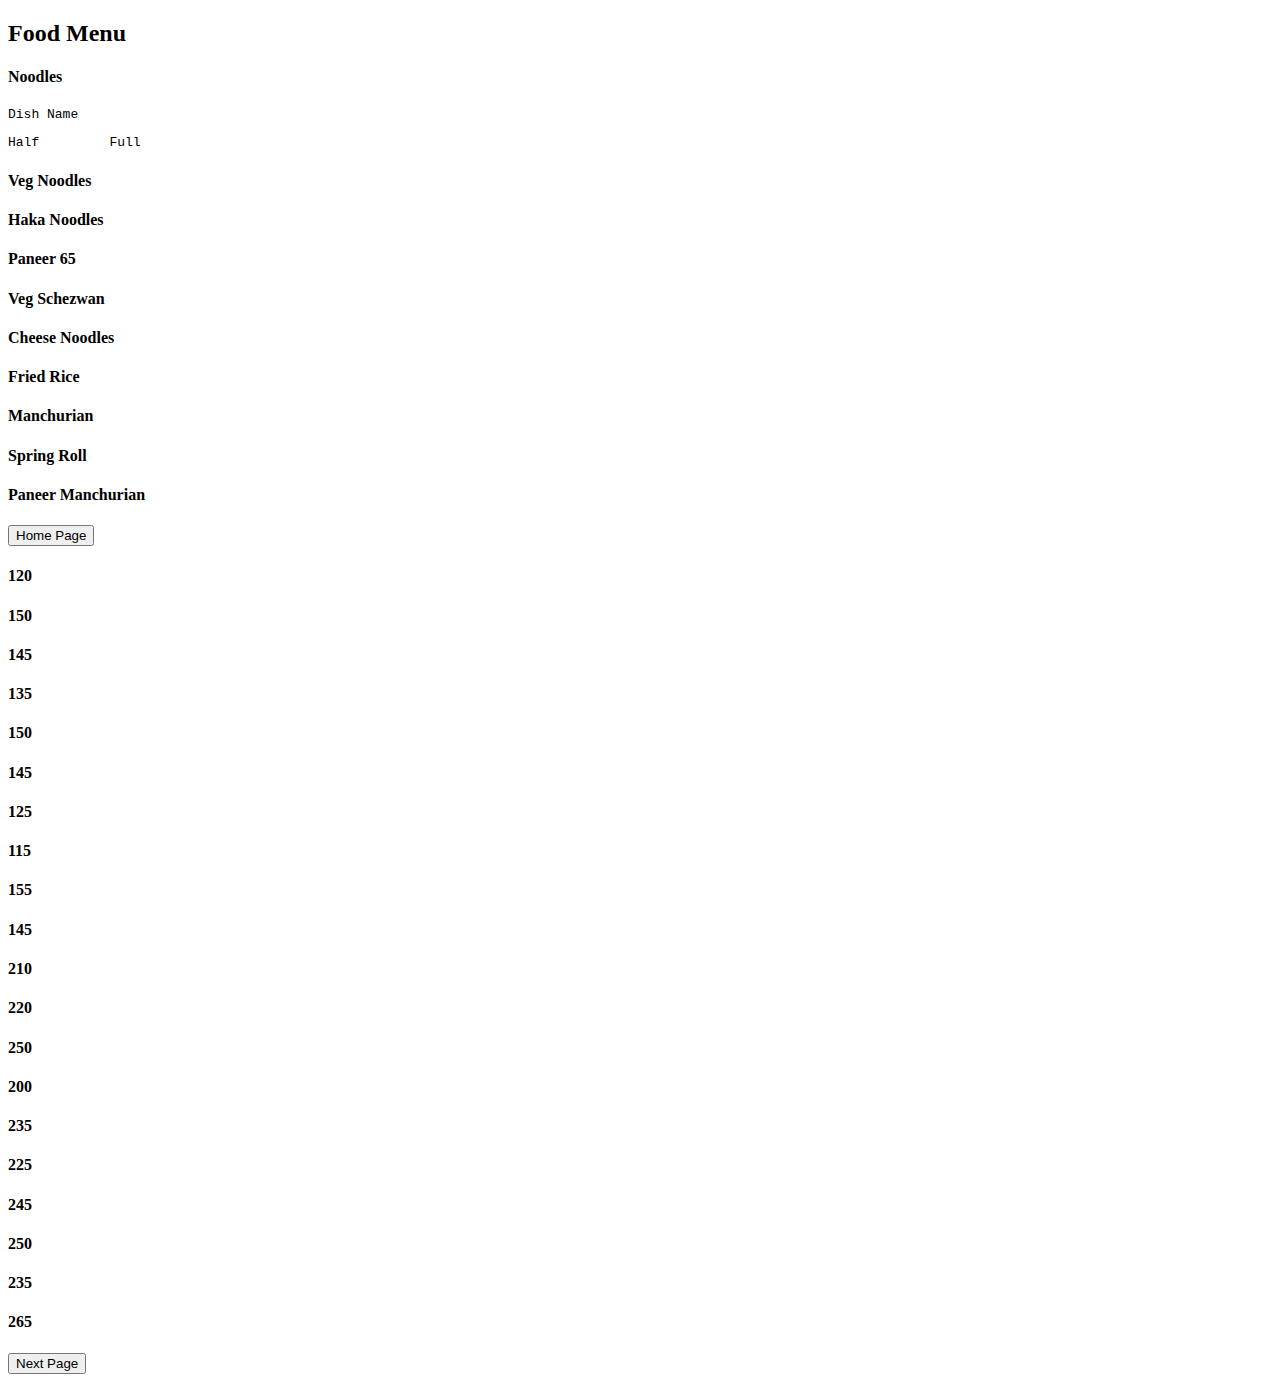
==== menu.html @ 8c4d74cd "added" ====
<!DOCTYPE html>
<html lang="en">

<head>
    <meta charset="UTF-8">
    <meta name="viewport" content="width=device-width, initial-scale=1.0">
    <title>Menu</title>
    <link rel="stylesheet" href="menu.css">
</head>

<body>
    <div class="main">
        <div class="mainimg">

            <div class="head2">
                <h2> Food Menu</h2>
            </div>
            <div class="content">
                <div class="uphead">
                    <h4>Noodles</h4>
                </div>
                <div class="uprange">
                    <pre>Dish Name        </pre>
                    <pre id="pre2">Half         Full</pre>
                </div>
                <div class="up">
                    <div class="upleft">
                        <div class="vline"></div>
                        <div class="itemname">
                            <h4>Veg Noodles</h4>
                            <h4>Haka Noodles</h4>
                            <!-- <h4>Veg Manchurian</h4> -->
                            <h4>Paneer 65</h4>
                            <h4>Veg Schezwan</h4>
                            <h4>Cheese Noodles</h4>
                            <h4>Fried Rice</h4>
                            <h4>Manchurian</h4>
                            <h4>Spring Roll</h4>
                            <h4>Paneer Manchurian</h4>
                        </div>
                        <a href="/Restaurant/index.html"><button class="menubtn">Home Page</button></a>

                    </div>
                    <div class="upright">
                        <div class="itemhalfprice">
                            <div class="halfpricedata">
                                <h4>120</h4>
                                <h4>150</h4>
                                <h4>145</h4>
                                <h4>135</h4>
                                <h4>150</h4>
                                <h4>145</h4>
                                <h4>125</h4>
                                <h4>115</h4>
                                <h4>155</h4>
                                <h4>145</h4>
                            </div>

                        </div>
                        <div class="vline2">

                        </div>
                        <div class="itemfullprice">
                            <div class="fullpricedata">
                                <h4>210</h4>
                                <h4>220</h4>
                                <h4>250</h4>
                                <h4>200</h4>
                                <h4>235</h4>
                                <h4>225</h4>
                                <h4>245</h4>
                                <h4>250</h4>
                                <h4>235</h4>
                                <h4>265</h4>
                            </div>
                        </div>
                    </div>
                    <div class="vline3">

                    </div>
                    <div class="sideimgmenu">

                    </div>
                    <a href="menu2.html"> <button class="Nextbtn"> Next Page</button></a>
                </div>

            </div>
        </div>
    </div>

</body>

</html>
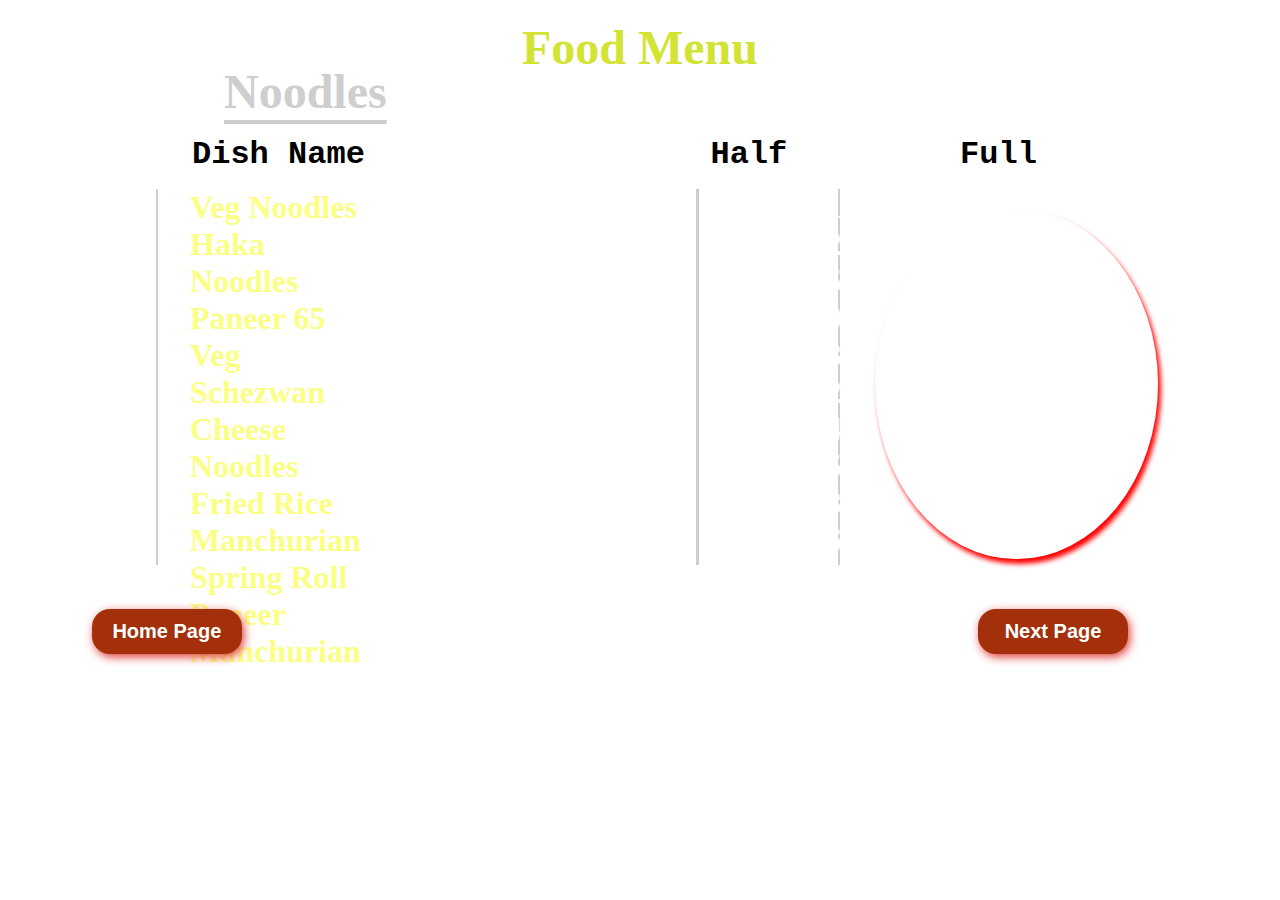
==== commit 61c7965f: "Update menu.html" ====
--- a/menu.html
+++ b/menu.html
@@ -38,7 +38,7 @@
                             <h4>Spring Roll</h4>
                             <h4>Paneer Manchurian</h4>
                         </div>
-                        <a href="/Restaurant/index.html"><button class="menubtn">Home Page</button></a>
+                        <a href="/RestaurantWebsite/index.html"><button class="menubtn">Home Page</button></a>
 
                     </div>
                     <div class="upright">
@@ -90,4 +90,4 @@
 
 </body>
 
-</html>+</html>
--- a/menu.css
+++ b/menu.css
@@ -0,0 +1,357 @@
+* {
+    padding: 0;
+    margin: 0;
+}
+
+.main {
+    height: 100vh;
+    width: 100vw;
+    z-index: -1;
+    /* /* background-color: #5bc7f2;  */
+    background-image: url(/Restaurant/menuback.jpg);
+    background-size: cover;
+}
+
+.head2 {
+    display: flex;
+    justify-content: center;
+    height: 4rem;
+    font-size: 1rem;
+}
+
+
+
+.head2 h2 {
+    margin-top: 20px;
+    color: #d2e334;
+    font-size: 3em;
+}
+
+.uphead {
+    height: 2.5rem;
+    font-size: 3rem;
+    color: #CECECE;
+    font-weight: 6000;
+    transform: translateX(80px);
+    text-decoration: underline;
+    text-underline-position: under;
+}
+
+.uphead h4 {
+    margin-left: 9rem;
+}
+
+.uprange {
+    display: flex;
+}
+
+.uprange pre {
+    margin-left: 12rem;
+    margin-top: 2rem;
+    font-size: 2rem;
+    font-weight: 600;
+}
+
+.up {
+    transform: translateX(60px);
+    height: 28.5rem;
+    padding: 1rem 2rem 1rem 6rem;
+    /* background-color: black; */
+    display: flex;
+}
+
+.upleft {
+    height: 28rem;
+    width: 35%;
+    display: flex;
+    /* background-color: green; */
+}
+
+.vline {
+    height: 23.5rem;
+    width: 0.2rem;
+    background-color: rgb(206, 206, 206);
+}
+
+.itemname {
+    font-size: 2rem;
+    color: rgb(251, 255, 132);
+    height: 15rem;
+    margin-left: 2rem;
+    display: block;
+}
+
+.itemname h4 {
+    transition: 0.4s ease;
+}
+
+.itemname h4:hover {
+    transform: scale(1.05);
+}
+
+.upright {
+    height: 28rem;
+    /* background-color: rgb(202, 143, 34); */
+    color: white;
+    width: 35%;
+    display: flex;
+}
+
+.itemhalfprice {
+    height: 14rem;
+    width: 18%;
+    margin-left: 45px;
+    font-size: 33px;
+}
+
+.vline2 {
+    /* margin-left: 15px; */
+    transform: translateX(80px);
+    height: 23.5rem;
+    width: 0.2rem;
+    background-color: rgb(206, 206, 206);
+
+}
+
+.halfpricedata {
+    height: 1em;
+    width: 1em;
+    font-size: 33px;
+    transform: translateX(30px);
+}
+
+.halfpricedata h4 {
+    transition: 0.5s ease;
+}
+
+.halfpricedata h4:hover {
+    transform: scale(1.5);
+}
+
+.itemfullprice {
+    height: 14rem;
+    width: 18%;
+    margin-left: 140px;
+}
+
+
+.fullpricedata {
+    height: 1em;
+    width: 1em;
+    font-size: 33px;
+    transform: translateX(50px);
+}
+
+.fullpricedata h4 {
+    transition: 0.5s ease;
+}
+
+.fullpricedata h4:hover {
+    transform: scale(1.5);
+}
+
+.vline3 {
+
+    /* transform: translateX(0px); */
+    height: 23.5rem;
+    width: 0.2rem;
+    background-color: rgb(206, 206, 206);
+}
+
+.sideimgmenu {
+    height: 350px;
+    width: 350px;
+    margin-left: 35px;
+    display: flex;
+    margin-top: 20px;
+    border-radius: 50%;
+    background-image: url("/Restaurant/photoformenu.webp");
+    background-size: cover;
+    transition: 0.5s ease;
+    box-shadow: 3px 5px 5px red;
+}
+
+.sideimgmenu:hover {
+    transform: scale(1.04);
+}
+
+.Nextbtn {
+    transform: translate(-180px, 420px);
+    height: 45px;
+    /* transform: translateX(-50px); */
+    width: 150px;
+    font-size: 20px;
+    font-weight: 600;
+    background-color: rgb(163, 48, 10);
+    color: rgb(255, 255, 255);
+    border-radius: 18px;
+    box-shadow: 2px 3px 10px rgb(223, 60, 60);
+    border: none;
+    transition: 0.5s ease;
+}
+
+.menubtn {
+    height: 45px;
+    width: 150px;
+    font-size: 20px;
+    font-weight: 600;
+    background-color: rgb(163, 48, 10);
+    color: rgb(255, 255, 255);
+    border-radius: 18px;
+    transition: 0.5s ease;
+    box-shadow: 2px 3px 10px rgb(223, 60, 60);
+    border: none;
+    /* transform: translate(-270px, 420px); */
+    position: relative;
+    left: -270px;
+    top: 420px;
+}
+
+.menubtn:active {
+    scale: 1.02;
+}
+
+a {
+    text-decoration: none;
+    color: white;
+}
+
+.up button:active {
+    scale: 1.02;
+}
+
+@media (max-width:600px) {
+    .main {
+        background-color: #66bd7f;
+        background-image: none;
+        height: 100vh;
+        width: 100vw;
+        background: linear-gradient(#cc2b5e, #753a88);
+
+    }
+
+    .head2 h2 {
+        color: #d2e334;
+        font-size: 2em;
+        transform: translateY(-30px);
+        margin-top: 30px;
+
+    }
+
+    .uphead {
+        height: 1rem;
+        font-size: 1.9rem;
+        color: #CECECE;
+        font-weight: 6000;
+        transform: translateX(-120px);
+        text-decoration: underline;
+        text-underline-position: under;
+    }
+
+    .uphead h4 {
+        margin-left: 9rem;
+    }
+
+    .up {
+        /* transform: translateX(60px); */
+        padding: 0;
+        height: 28.5rem;
+        display: flex;
+    }
+
+    .upleft {
+        height: 28rem;
+        width: 45%;
+        display: flex;
+        /* background-color: green; */
+    }
+
+    .itemname {
+        margin-left: -50px;
+        font-size: 1rem;
+        color: rgb(251, 255, 132);
+        height: 30rem;
+        /* margin-left: 2rem; */
+        line-height: 25px;
+        width: 500vw;
+        display: inline;
+    }
+
+    .uprange pre {
+        margin-top: 40px;
+        margin-bottom: 20px;
+        margin-left: 0.6rem;
+        font-size: 1rem;
+        font-weight: 600;
+    }
+
+    .itemhalfprice {
+        height: 14rem;
+        width: 18%;
+        margin-left: -45px;
+        font-size: 33px;
+    }
+
+    .halfpricedata {
+        height: 1em;
+        width: 1em;
+        line-height: 25px;
+        font-size: 15px;
+        transform: translateX(30px);
+    }
+
+    .itemfullprice {
+        height: 14rem;
+        width: 18%;
+        margin-left: 100px;
+    }
+
+
+    .fullpricedata {
+        height: 1em;
+        width: 1em;
+        font-size: 15px;
+        line-height: 25px;
+        transform: translateX(40px);
+    }
+
+    .Nextbtn {
+        transform: translate(-75px, 470px);
+        height: 30px;
+        /* transform: translateX(-50px); */
+        width: 100px;
+        font-size: 15px;
+
+    }
+
+    .menubtn {
+        height: 30px;
+        width: 100px;
+        /* transform: translate(5px, 485px); */
+        font-size: 15px;
+        position: relative;
+        top: 470px;
+        bottom: 0;
+        left: -120px;
+    }
+
+    .vline {
+        display: none;
+    }
+
+    .vline2 {
+        display: none;
+    }
+
+    .vline3 {
+        display: none;
+    }
+
+    #pre2 {
+        transform: translateX(45px);
+    }
+
+    .sideimgmenu {
+        display: none;
+    }
+}